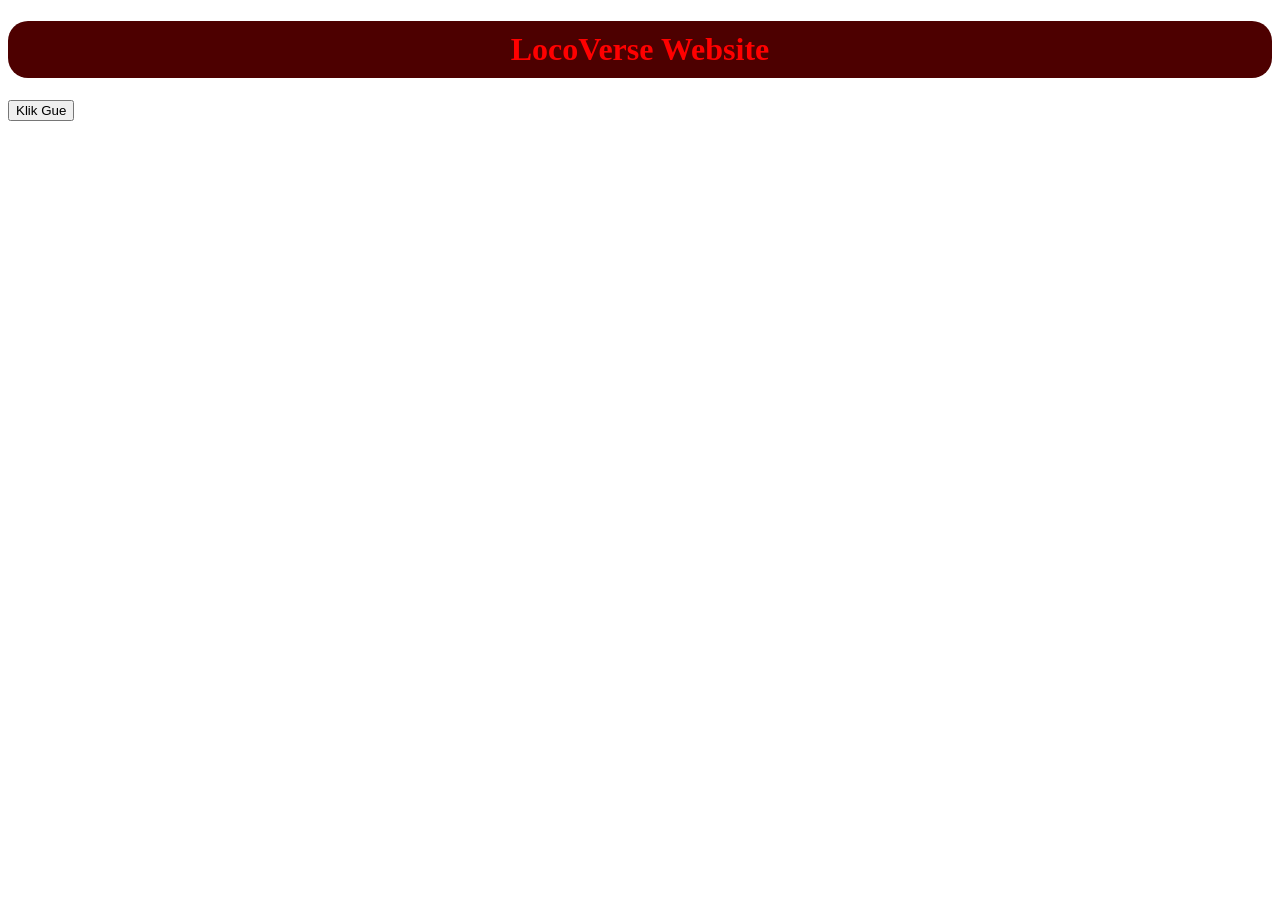
==== index.html @ 756f1b49 "test" ====
<!doctype html>
<html lang="en">
  <head>
    <meta charset="UTF-8" />
    <meta name="viewport" content="width=device-width, initial-scale=1.0" />
    <title>K1c4u M4n14</title>
    <link rel="stylesheet" href="style.css" />
  </head>
  <body>
    <h1 class="iseng" id="click">LocoVerse Website</h1>
    <button onclick="show()">Klik Gue</button>
    <script src="index.js"></script>
  </body>
</html>
---- style.css ----
.iseng {
  color: #ff8b8b;
  background-color: #4d0000;
  text-align: center;
  padding: 10px;
  border-radius: 20px;
}

#click {
  color: red;
  
}
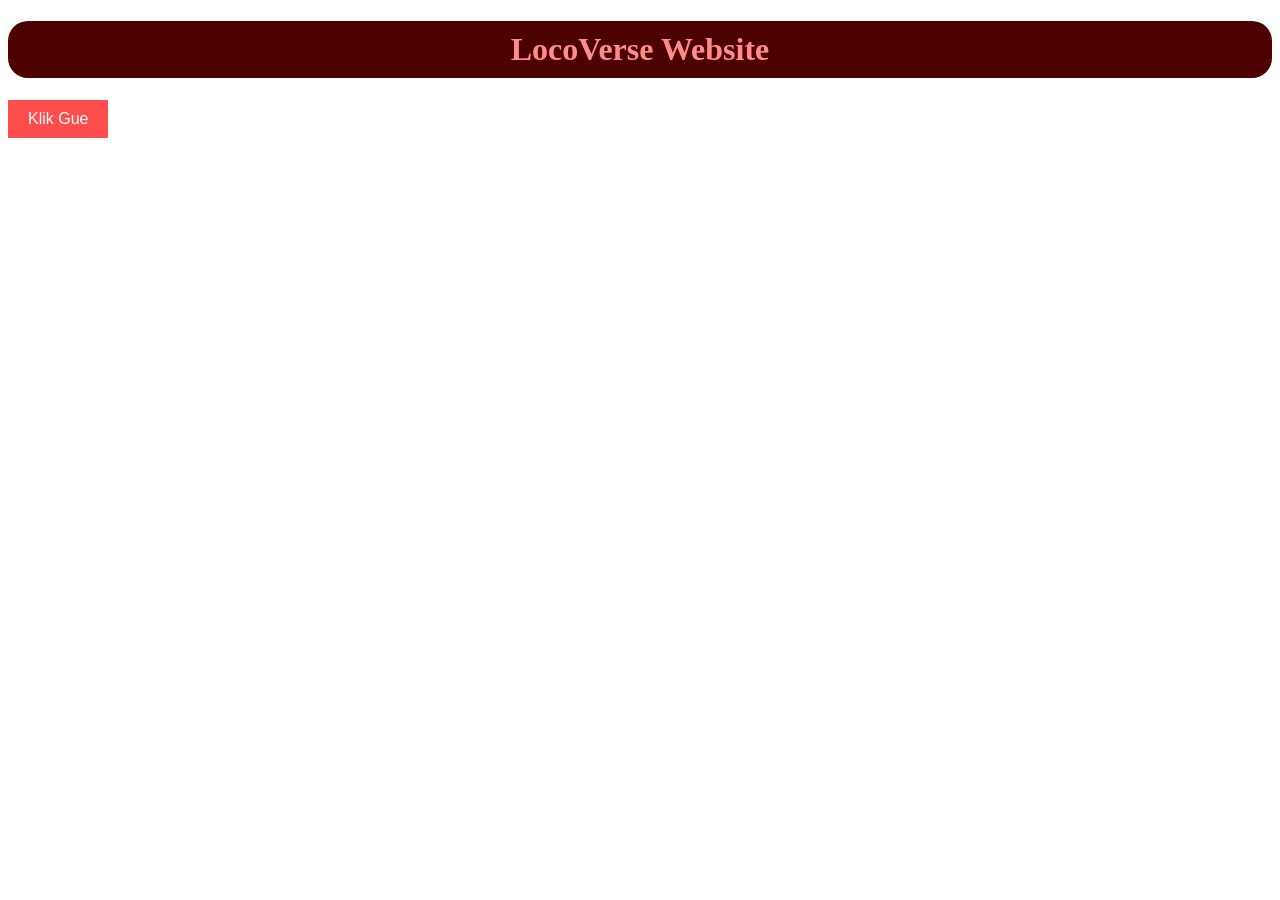
==== commit f9134671: "lord" ====
--- a/index.html
+++ b/index.html
@@ -7,8 +7,8 @@
     <link rel="stylesheet" href="style.css" />
   </head>
   <body>
-    <h1 class="iseng" id="click">LocoVerse Website</h1>
-    <button onclick="show()">Klik Gue</button>
+    <h1 class="iseng" id="text">LocoVerse Website</h1>
+    <button id="click">Klik Gue</button>
     <script src="index.js"></script>
   </body>
 </html>
--- a/style.css
+++ b/style.css
@@ -7,6 +7,14 @@
 }
 
 #click {
+  padding: 10px 20px;
+  font-size: 16px;
+  background-color: #ff4d4d;
+  color: white;
+  border: none;
+  cursor: pointer;
+}
+#click.active {
+  background-color: #2ecc71;
   color: red;
-  
 }
